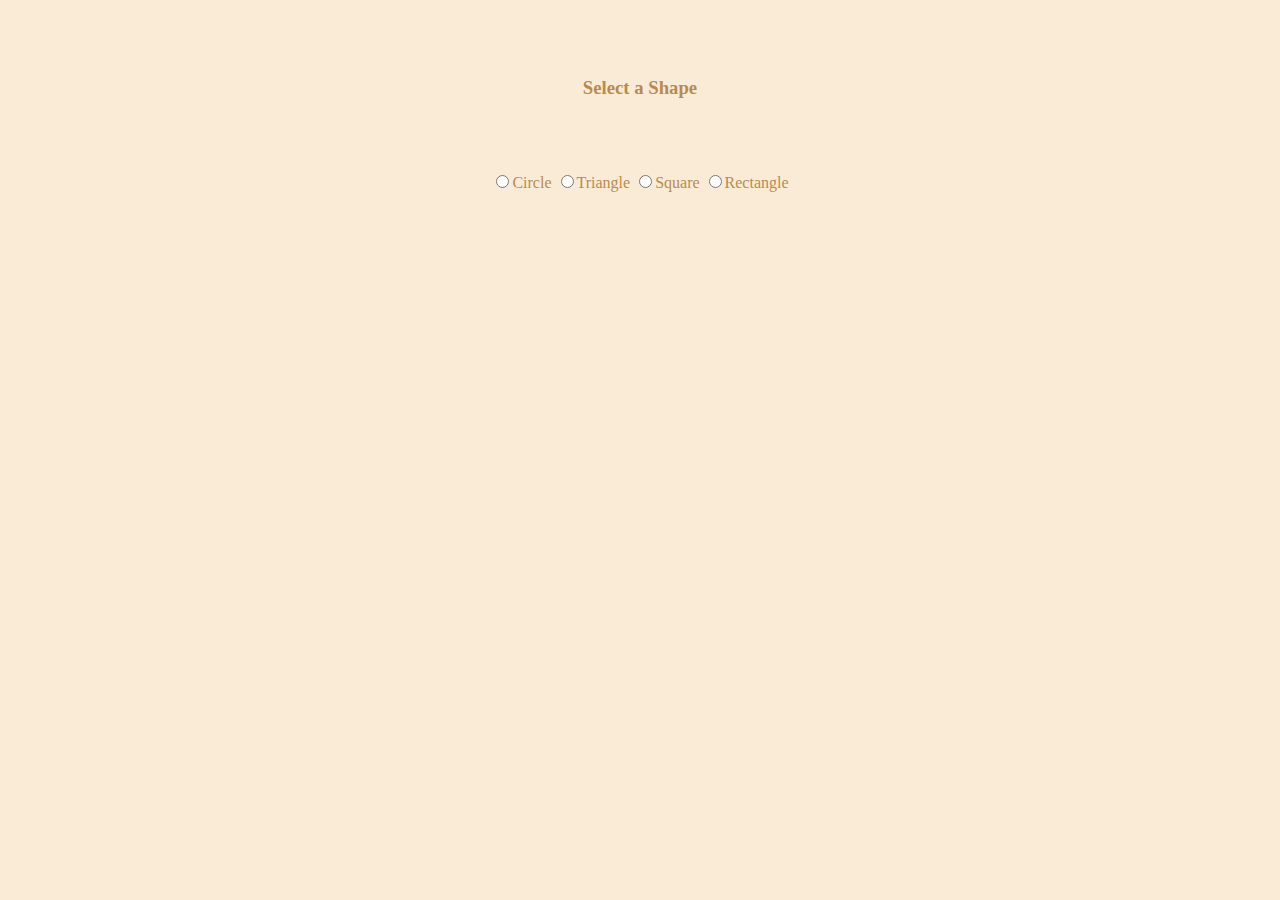
==== js/js.html @ 6185da47 "Create js.html" ====
<!doctype HTML>
<html>
<head>

<title>Javascript</title>
<style>
body{text-align:center;background: antiquewhite;color:#b78b50;}
*{margin-top:3%;}

</style>
</head>
<body>
<h3>Select a Shape</h3>
<form id="f">
<input required type="radio"  name="shape" value ="c" onclick="c()">Circle
<input required type="radio"  name="shape" value ="t" onclick="t()">Triangle
<input required type="radio"  name="shape" value ="s" onclick="s()">Square
<input required type="radio"  name="shape" value ="r" onclick="r()">Rectangle 
</form>
<br>	
<img id="i" src="" width="10%">
<div id="optc" style="display:none;">
<input required type="text" id="radius" placeholder="Enter Radius:" > 
<button  id="submitc">submit</button> 

</div>
<div id="optt" style="display:none;">
<input required type="text" id="base" placeholder="Enter Base:" > 
<input required type="text" id="height" placeholder="Enter Height:" > 
<button   id="submitt">submit</button> 

</div>

<div id="opts" style="display:none;">
<input required type="text" id="side" placeholder="Enter Side:" > 
<button  id="submits">submit</button> 
</div>

<div id="optr" style="display:none;">

<input required type="text" id="length" placeholder="Enter Length:" > 
<input required type="text" id="breadth" placeholder="Enter Breadth:">
<button  id="submitr">submit</button> 
</div>
 




<script type="text/javascript">


function c(){
document.getElementById("i").src="c.jpg";
document.getElementById("optc").style.display="block";
document.getElementById("optt").style.display="none";
document.getElementById("opts").style.display="none";	
document.getElementById("optr").style.display="none";


}

function t(){

document.getElementById("i").src="t.png";
document.getElementById("optt").style.display="block";
document.getElementById("opts").style.display="none";	
document.getElementById("optr").style.display="none";
document.getElementById("optc").style.display="none";



}

function s(){

document.getElementById("i").src="s.jpg";
document.getElementById("opts").style.display="block";	
document.getElementById("optr").style.display="none";
document.getElementById("optt").style.display="none";
document.getElementById("optc").style.display="none";



}

function r(){

document.getElementById("i").src="r.png";
document.getElementById("optr").style.display="block";
document.getElementById("opts").style.display="none";	
document.getElementById("optt").style.display="none";
document.getElementById("optc").style.display="none";



}


document.getElementById("submitc").onclick = function(){
alert("Area is: "+ 3.14*document.getElementById("radius").value*document.getElementById("radius").value   + "Perimiter is: "+ 2*3.14*document.getElementById("radius").value );


};

document.getElementById("submitt").onclick = function(){
alert("Area is: "+ 0.5*document.getElementById("base").value*document.getElementById("height").value );




};

document.getElementById("submits").onclick = function(){
alert("Area is: "+ document.getElementById("side").value*document.getElementById("side").value  + "Perimiter is: "+ 4*document.getElementById("side").value );




};

document.getElementById("submitr").onclick = function(){
var p = 2*(parseInt(document.getElementById("length").value)+parseInt(document.getElementById("breadth").value));

alert("Area is: "+ document.getElementById("length").value*document.getElementById("breadth").value   + "Perimiter is: "+ p );




};






</script>
</body>
</html>
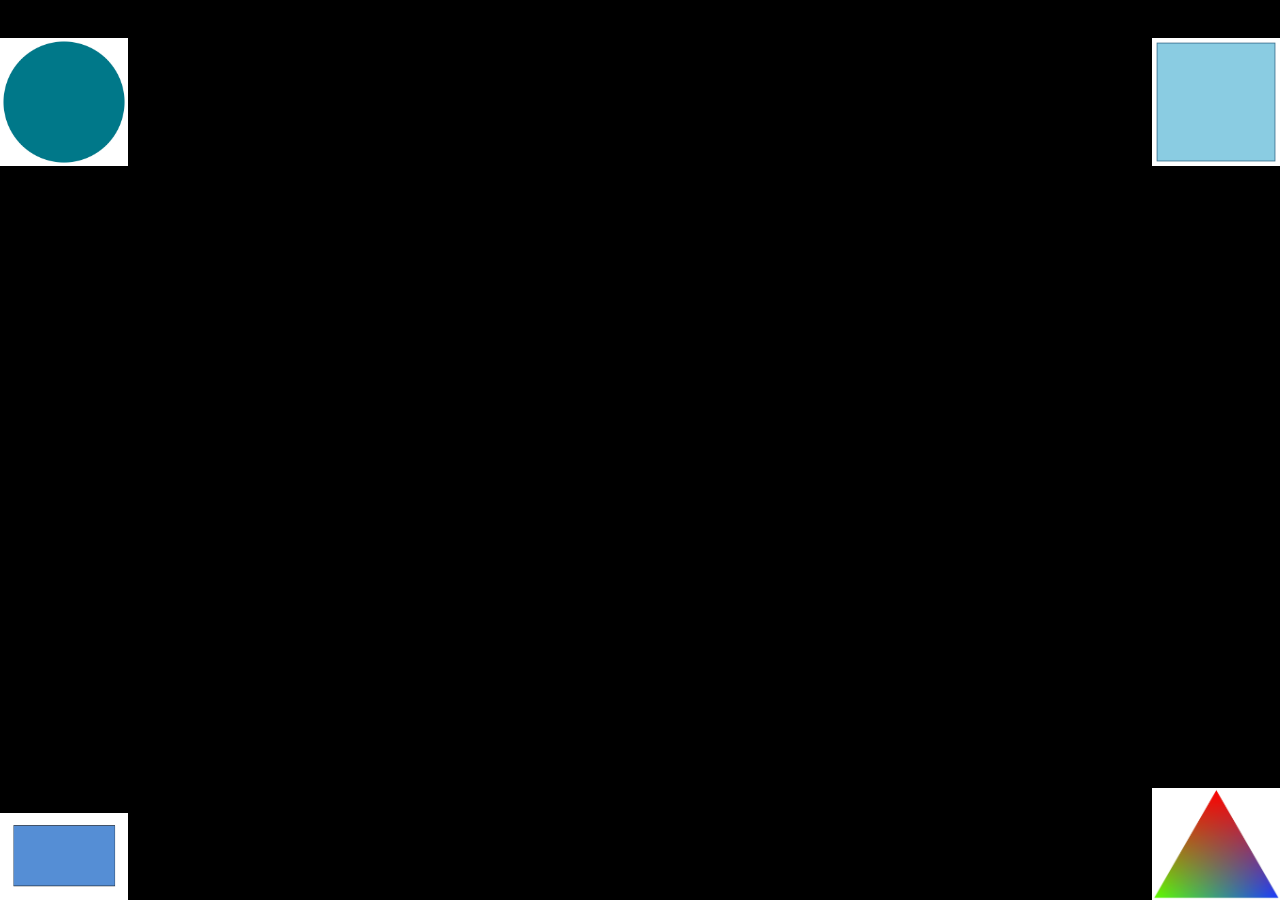
==== commit b47871a4: "Add files via upload" ====
--- a/js/js.html
+++ b/js/js.html
@@ -1,139 +1,189 @@
-<!doctype HTML>
-<html>
-<head>
-
-<title>Javascript</title>
-<style>
-body{text-align:center;background: antiquewhite;color:#b78b50;}
-*{margin-top:3%;}
-
-</style>
-</head>
-<body>
-<h3>Select a Shape</h3>
-<form id="f">
-<input required type="radio"  name="shape" value ="c" onclick="c()">Circle
-<input required type="radio"  name="shape" value ="t" onclick="t()">Triangle
-<input required type="radio"  name="shape" value ="s" onclick="s()">Square
-<input required type="radio"  name="shape" value ="r" onclick="r()">Rectangle 
-</form>
-<br>	
-<img id="i" src="" width="10%">
-<div id="optc" style="display:none;">
-<input required type="text" id="radius" placeholder="Enter Radius:" > 
-<button  id="submitc">submit</button> 
-
-</div>
-<div id="optt" style="display:none;">
-<input required type="text" id="base" placeholder="Enter Base:" > 
-<input required type="text" id="height" placeholder="Enter Height:" > 
-<button   id="submitt">submit</button> 
-
-</div>
-
-<div id="opts" style="display:none;">
-<input required type="text" id="side" placeholder="Enter Side:" > 
-<button  id="submits">submit</button> 
-</div>
-
-<div id="optr" style="display:none;">
-
-<input required type="text" id="length" placeholder="Enter Length:" > 
-<input required type="text" id="breadth" placeholder="Enter Breadth:">
-<button  id="submitr">submit</button> 
-</div>
- 
-
-
-
-
-<script type="text/javascript">
-
-
-function c(){
-document.getElementById("i").src="c.jpg";
-document.getElementById("optc").style.display="block";
-document.getElementById("optt").style.display="none";
-document.getElementById("opts").style.display="none";	
-document.getElementById("optr").style.display="none";
-
-
-}
-
-function t(){
-
-document.getElementById("i").src="t.png";
-document.getElementById("optt").style.display="block";
-document.getElementById("opts").style.display="none";	
-document.getElementById("optr").style.display="none";
-document.getElementById("optc").style.display="none";
-
-
-
-}
-
-function s(){
-
-document.getElementById("i").src="s.jpg";
-document.getElementById("opts").style.display="block";	
-document.getElementById("optr").style.display="none";
-document.getElementById("optt").style.display="none";
-document.getElementById("optc").style.display="none";
-
-
-
-}
-
-function r(){
-
-document.getElementById("i").src="r.png";
-document.getElementById("optr").style.display="block";
-document.getElementById("opts").style.display="none";	
-document.getElementById("optt").style.display="none";
-document.getElementById("optc").style.display="none";
-
-
-
-}
-
-
-document.getElementById("submitc").onclick = function(){
-alert("Area is: "+ 3.14*document.getElementById("radius").value*document.getElementById("radius").value   + "Perimiter is: "+ 2*3.14*document.getElementById("radius").value );
-
-
-};
-
-document.getElementById("submitt").onclick = function(){
-alert("Area is: "+ 0.5*document.getElementById("base").value*document.getElementById("height").value );
-
-
-
-
-};
-
-document.getElementById("submits").onclick = function(){
-alert("Area is: "+ document.getElementById("side").value*document.getElementById("side").value  + "Perimiter is: "+ 4*document.getElementById("side").value );
-
-
-
-
-};
-
-document.getElementById("submitr").onclick = function(){
-var p = 2*(parseInt(document.getElementById("length").value)+parseInt(document.getElementById("breadth").value));
-
-alert("Area is: "+ document.getElementById("length").value*document.getElementById("breadth").value   + "Perimiter is: "+ p );
-
-
-
-
-};
-
-
-
-
-
-
-</script>
-</body>
-</html>
+<!doctype HTML>
+<html>
+<head>
+<script src="https://ajax.googleapis.com/ajax/libs/jquery/3.2.1/jquery.min.js"></script>
+
+<script type='text/javascript' src='http://3dinterio.com/wp-content/themes/sydney/js/velocity.min.js?ver=4.7.5'></script>
+<script type='text/javascript' src='http://3dinterio.com/wp-content/themes/sydney/js/velocity.ui.js?ver=4.7.5'></script>
+
+
+<title>Javascript</title>
+<style>
+body{text-align:center;background: black;color:#b78b50;}
+*{margin-top:3%;}
+
+</style>
+</head>
+<body>
+
+<img id="i1" src="c.jpg" width="10%" class="loader" style="top: 0;left: 0;position:absolute;">
+<img id="i2" src="s.jpg" width="10%" class="loader"  style="top: 0;right:0;position:absolute;" >
+<img id="i3" src="r.png" width="10%" class="loader" style="bottom: 0;left:0;position:absolute;">
+<img id="i4" src="t.png" width="10%" class="loader" style="position:absolute;bottom: 0;right: 0;">
+<div id="main" style="display:none;">
+<h3>Select a Shape</h3>
+<form id="f">
+<input required type="radio"  name="shape" value ="c" onclick="c()">Circle
+<input required type="radio"  name="shape" value ="t" onclick="t()">Triangle
+<input required type="radio"  name="shape" value ="s" onclick="s()">Square
+<input required type="radio"  name="shape" value ="r" onclick="r()">Rectangle 
+</form>
+<br>	
+<canvas id="i" width="200" height="200"></canvas>
+
+<!--<img id="i" src="" width="10%">-->
+<div id="optc" style="display:none;">
+<input required type="text" id="radius" placeholder="Enter Radius:" > 
+<button  id="submitc">submit</button> 
+
+</div>
+<div id="optt" style="display:none;">
+<input required type="text" id="base" placeholder="Enter Base:" > 
+<input required type="text" id="height" placeholder="Enter Height:" > 
+<button   id="submitt">submit</button> 
+
+</div>
+
+<div id="opts" style="display:none;">
+<input required type="text" id="side" placeholder="Enter Side:" > 
+<button  id="submits">submit</button> 
+</div>
+
+<div id="optr" style="display:none;">
+
+<input required type="text" id="length" placeholder="Enter Length:" > 
+<input required type="text" id="breadth" placeholder="Enter Breadth:">
+<button  id="submitr">submit</button> 
+</div>
+ 
+</div>
+
+
+<script>
+$("#i1").velocity({
+properties:{translateX:$(window).innerHeight()/2,translateY:$(window).innerHeight()/2,easing:"swing"},options:{duration:2500}   	
+});
+$("#i2").velocity({
+properties:{translateX:-$(window).innerWidth()/2,translateY:$(window).innerHeight()/2,easing:"swing"},options:{duration:2500}   	
+});
+$("#i3").velocity({
+properties:{translateX:$(window).innerHeight()/2,translateY:-$(window).innerHeight()/2,easing:"swing"},options:{duration:2500}   	
+});
+$("#i4").velocity({
+properties:{translateX:-$(window).innerWidth()/2,translateY:-$(window).innerHeight()/2,easing:"swing"},options:{duration:2500}   	
+});
+$(".loader").velocity("callout.swing",2000);
+setTimeout(function(){$(".loader").velocity("transition.fadeOut");$("body").css("background","antiquewhite");$("#main").velocity("transition.shrinkIn");
+},4500);
+
+
+
+</script>
+
+
+<script type="text/javascript">
+
+
+function c(){
+var ctx = document.getElementById("i").getContext("2d");
+ctx.clearRect(0, 0, document.getElementById("i").width, document.getElementById("i").height);
+ctx.beginPath();
+ctx.arc(95,50,40,0,2*Math.PI);
+ctx.stroke();
+
+document.getElementById("optc").style.display="block";
+document.getElementById("optt").style.display="none";
+document.getElementById("opts").style.display="none";	
+document.getElementById("optr").style.display="none";
+
+
+}
+
+function t(){
+var ctx = document.getElementById("i").getContext("2d");
+ctx.clearRect(0, 0, document.getElementById("i").width, document.getElementById("i").height);
+ctx.beginPath();
+  ctx.moveTo(120, 0);
+    ctx.lineTo(100, 80); 
+    ctx.lineTo(70, 80); 
+    ctx.closePath(); 
+    ctx.stroke();
+
+document.getElementById("optt").style.display="block";
+document.getElementById("opts").style.display="none";	
+document.getElementById("optr").style.display="none";
+document.getElementById("optc").style.display="none";
+
+
+
+}
+
+function s(){
+var ctx = document.getElementById("i").getContext("2d");
+ctx.clearRect(0, 0, document.getElementById("i").width, document.getElementById("i").height);
+ctx.strokeRect(10, 10, 100, 100);
+
+document.getElementById("opts").style.display="block";	
+document.getElementById("optr").style.display="none";
+document.getElementById("optt").style.display="none";
+document.getElementById("optc").style.display="none";
+
+
+
+}
+
+function r(){
+
+var ctx = document.getElementById("i").getContext("2d");
+ctx.clearRect(0, 0, document.getElementById("i").width, document.getElementById("i").height);
+ctx.strokeRect(10, 10, 50, 100);
+document.getElementById("optr").style.display="block";
+document.getElementById("opts").style.display="none";	
+document.getElementById("optt").style.display="none";
+document.getElementById("optc").style.display="none";
+
+
+
+}
+
+
+document.getElementById("submitc").onclick = function(){
+alert("Area is: "+ 3.14*document.getElementById("radius").value*document.getElementById("radius").value   + "Perimiter is: "+ 2*3.14*document.getElementById("radius").value );
+
+
+};
+
+document.getElementById("submitt").onclick = function(){
+alert("Area is: "+ 0.5*document.getElementById("base").value*document.getElementById("height").value );
+
+
+
+
+};
+
+document.getElementById("submits").onclick = function(){
+alert("Area is: "+ document.getElementById("side").value*document.getElementById("side").value  + "Perimiter is: "+ 4*document.getElementById("side").value );
+
+
+
+
+};
+
+document.getElementById("submitr").onclick = function(){
+var p = 2*(parseInt(document.getElementById("length").value)+parseInt(document.getElementById("breadth").value));
+
+alert("Area is: "+ document.getElementById("length").value*document.getElementById("breadth").value   + "Perimiter is: "+ p );
+
+
+
+
+};
+
+
+
+
+
+
+</script>
+</body>
+</html>